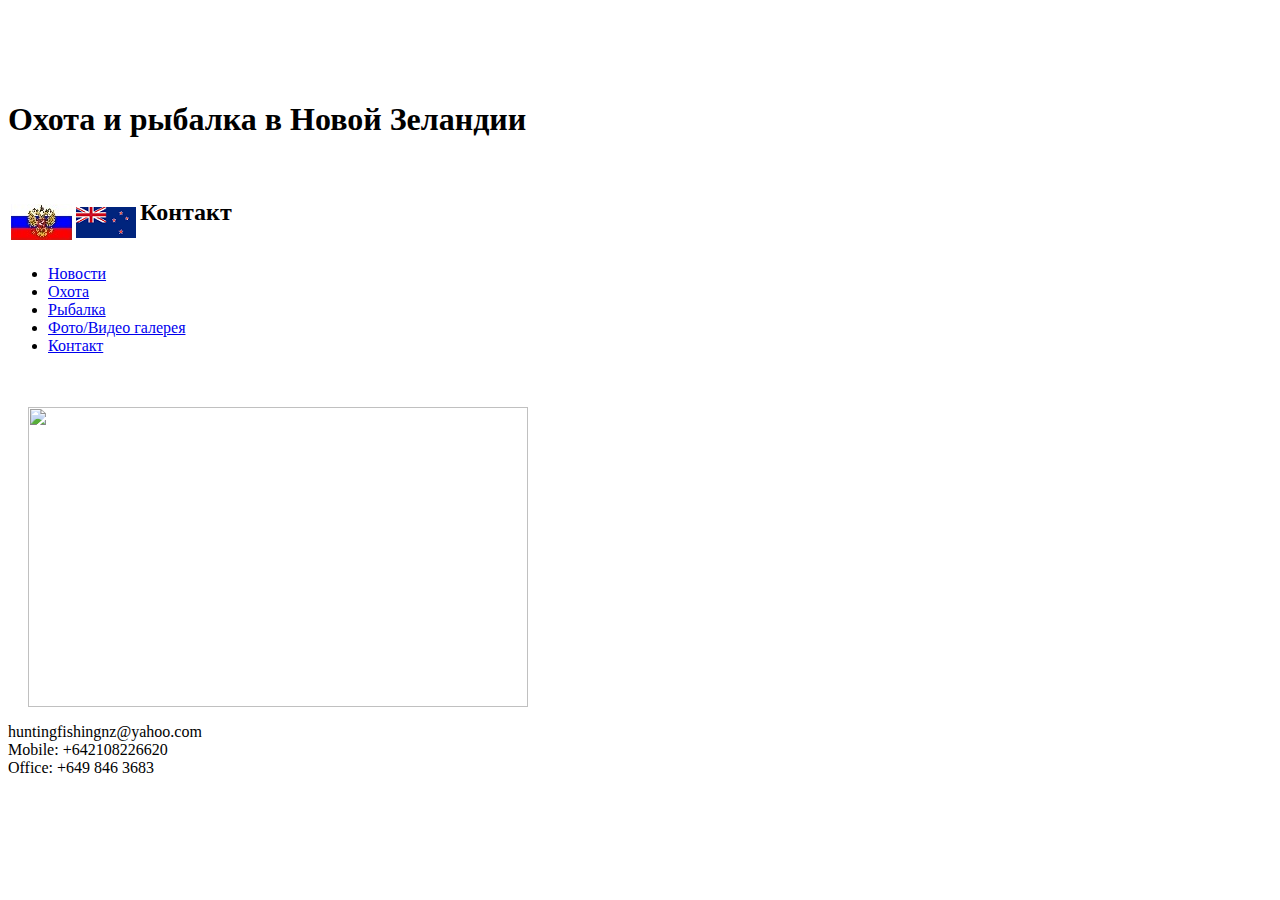
==== Контакт.html @ 3bc14af3 "Add files via upload" ====
﻿<html>
<head>
<title>Охота и рыбалка в Новой Зеландии</title>
<link rel="stylesheet" type="text/css" href="styles.css">
</head>
<body>
<br></br>
<br></br>
<div class="header">
<h1>Охота и рыбалка в Новой Зеландии</h1>
<br></br>
<table id= langbar> 
<tr>
<td><img id =img1 src="ru.jpg"/></td>
<td><a href="news.html"><img id =img2 src="NZ.png"/><a/></td>
<td><h2>Контакт</h2></td>
</tr>
</table>
</div>
<div class="nav">
<ul>
<li><a href="index.html" ... attributes-list>Новости</a></li>
<li><a href="Охота.html" ... attributes-list>Охота</a></li>
<li><a href="Рыбалка.html" ... attributes-list>Рыбалка</a></li>
<li><a href="ФотоВидео галерея.html" ... attributes-list>Фото/Видео галерея</a></li>
<li><a href="Контакт.html" ... attributes-list>Контакт</a></li></ul>
</div>
<br></br>
<img src="visitcard.jpg"style="width: 500px; height: 300px; margin-left: 20px;">
<div class=contact><p>huntingfishingnz@yahoo.com<br> Mobile: +642108226620<br>Office: +649 846 3683</p></div>
</body>
</html>
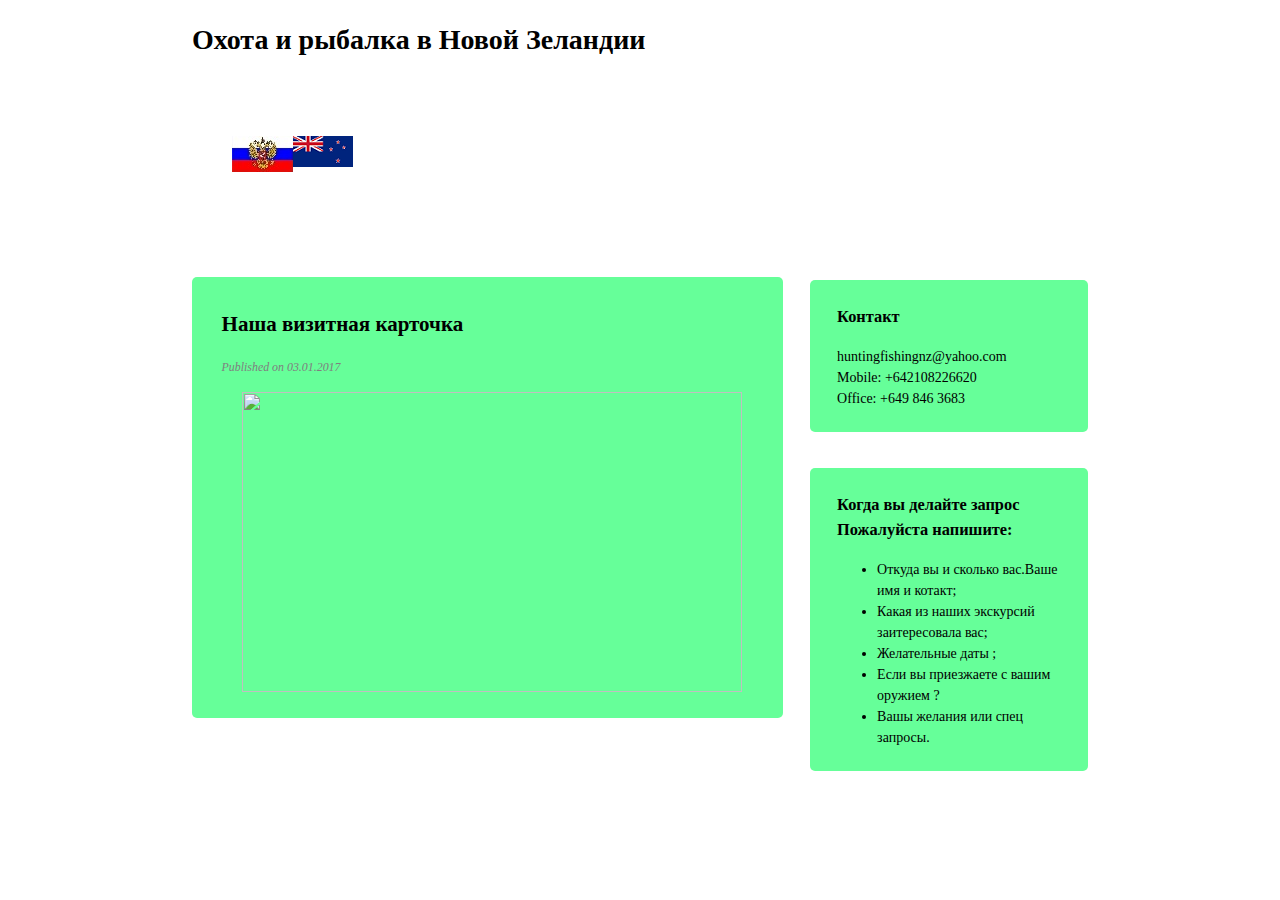
==== commit 23732b6f: "Add files via upload" ====
--- a/Контакт.html
+++ b/Контакт.html
@@ -1,32 +1,72 @@
-﻿<html>
+﻿<!DOCTYPE html>
+<html lang="ru">
 <head>
 <title>Охота и рыбалка в Новой Зеландии</title>
+<meta chartset="utf-8"/>
 <link rel="stylesheet" type="text/css" href="styles.css">
+<meta name="viewport" content="width=device-width, initial-scale=1.0">
 </head>
-<body>
-<br></br>
-<br></br>
-<div class="header">
+
+<body class="body">
+<header class="mainheader">
 <h1>Охота и рыбалка в Новой Зеландии</h1>
 <br></br>
-<table id= langbar> 
-<tr>
-<td><img id =img1 src="ru.jpg"/></td>
-<td><a href="news.html"><img id =img2 src="NZ.png"/><a/></td>
-<td><h2>Контакт</h2></td>
-</tr>
-</table>
+</header>
+<div class="langbar"> 
+<ul>
+<li><img id =img1 src="ru.jpg"/></li>
+<li><a href="news.html"><img id =img2 src="NZ.png"/><a/></li>
+<li>Контакт</li>
+</ul>
 </div>
-<div class="nav">
+
+<header class="mainheader">
+<nav>
 <ul>
 <li><a href="index.html" ... attributes-list>Новости</a></li>
 <li><a href="Охота.html" ... attributes-list>Охота</a></li>
 <li><a href="Рыбалка.html" ... attributes-list>Рыбалка</a></li>
 <li><a href="ФотоВидео галерея.html" ... attributes-list>Фото/Видео галерея</a></li>
 <li><a href="Контакт.html" ... attributes-list>Контакт</a></li></ul>
+</nav>
+</header>
+
+
+<div class= "maincontent">
+<div class= "content">
+<article class= "topcontent">
+<header>
+<h2>Наша визитная карточка</h2>
+</header>
+<footer>
+<p class= "postinfo">Published on 03.01.2017</p>
+</footer>
+<content class="visitcard">
+<img src="visitcard.jpg">
+</content>
+</article>
 </div>
-<br></br>
-<img src="visitcard.jpg"style="width: 500px; height: 300px; margin-left: 20px;">
-<div class=contact><p>huntingfishingnz@yahoo.com<br> Mobile: +642108226620<br>Office: +649 846 3683</p></div>
+</div>
+<aside class="topsidebar">
+<article>
+<h3>Контакт</h3>
+<p>huntingfishingnz@yahoo.com<br> Mobile: +642108226620<br>Office: +649 846 3683</p>
+</article>
+</aside>
+<aside class="midlesidebar">
+<article>
+<h3>Когда вы делайте запрос<br>Пожалуйста напишите:</h3>
+<ul>
+<li>Откуда вы и сколько вас.Ваше имя и котакт;</li>
+<li>Какая из наших экскурсий заитересовала вас;</li>
+<li>Желательные даты ;</li>
+<li>Если вы приезжаете с вашим оружием ?</li>
+<li>Вашы желания или спец запросы.</li>
+</article>
+</aside>
+<footer class=mainfooter>
+<p>Copyright @2017  huntingfishing.nz</p>
+</footer>
+
 </body>
-</html>+<html>--- a/styles.css
+++ b/styles.css
@@ -0,0 +1,64 @@
+body{
+background-image: url("ginger stag - Copy.jpg");
+background-repeat: no-repeat;
+background-position: center center;
+background-size: cover;
+-webkit-background-size: cover;
+-moz-background-size: cover;
+color: black;
+font-size: 87.5%;
+font-family: Convergence;
+line-height: 1.5;
+text-align: left;
+}
+.body{margin: 0 auto;
+width: 70%;
+clear: both;}
+
+.langbar {height: 36px; background-color: transparent; border-radius: 5px; -webkit-border-radius: 5px; -moz-border-radius: 5px;}
+.langbar ul li{margin: 0 auto; list-style: none; float: left; display: inline;color: white; font-size: 20px;}
+
+.mainheader nav {height: 40px; background-image: url(08-Wood.jpg);background-position: left center; border-radius: 5px; -webkit-border-radius: 5px; -moz-border-radius: 5px;}
+.mainheader ul li{margin: 0 auto; list-style: none; float: left; display: inline;color: white; font-size: 20px; text-align: center; width: 20%;}
+.mainheader a{text-decoration: none; color: white; line-height: 40px; display: block;}
+.mainheader nav ul li a:hover{color: 40F140; background-color: 175917;}
+
+.maincontent {line-height: 25px; border-radius: 5px; -moz-border-radius: 5px; -webkit-border-radius: 5px;}
+.content{width: 66%; float: left;  border-radius: 5px; -moz-border-radius: 5px; -webkit-border-radius: 5px;}
+.content img{width: 120px; height: 100px;}
+.visitcard img{width: 500px; height: 300px; margin-left: 20px;}
+.topcontent {background-color: #66ff99; border-radius: 5px; -moz-border-radius: 5px; -webkit-border-radius: 5px; padding: 3% 5%; margin-top: 2%;}
+.botomcontent {background-color: #66ff99; border-radius: 5px; -moz-border-radius: 5px; -webkit-border-radius: 5px; padding: 3% 5%; margin-top: 2%;}
+.postinfo{font-style: italic; color: gray; font-size: 85%;}
+.topsidebar{width: 25%; background-color: #66ff99; float: left; border-radius: 5px; -moz-border-radius: 5px; -webkit-border-radius: 5px; margin: 1.6% 0 2% 3%;padding: 1% 3%;}
+.topsidebar img{width: 120px; height: 100px;}
+.midlesidebar{width: 25%; background-color: #66ff99; float: left; border-radius: 5px; -moz-border-radius: 5px; -webkit-border-radius: 5px; margin: 2% 0 2% 3%;padding: 1% 3%;}
+.botomsidebar{width: 25%; background-color: #66ff99; float: left; border-radius: 5px; -moz-border-radius: 5px; -webkit-border-radius: 5px; margin: 2% 0 2% 3%;padding: 1% 3%;}
+.mainfooter{width: 100%; height: 40px; float: left; background-image: url(08-Wood.jpg); background-position: left center;; border-radius: 5px; -moz-border-radius: 5px; -webkit-border-radius: 5px; margin-top: 2%; margin-bottom:2%;}
+.mainfooter p{width:94%; margin: 0 auto; padding-top: 1%; color: white;}
+@media only screen and (min-width: 150px) and (max-width: 600px){
+.body{margin: 0 auto;
+width: 90%;
+font-size: 95%;}
+.langbar {height: 72px;}
+.langbar ul li{padding:0; color:black}
+
+.mainheader nav {height: 200px; }
+.mainheader ul li{padding:0; width:100%}
+.mainheader a{text-decoration: none; color: white; line-height: 40px; display: block;}
+.mainheader nav ul li a:hover{color: 40F140; background-color: 175917;}	
+
+.maincontent {line-height: 25px; border-radius: 5px; -moz-border-radius: 5px; -webkit-border-radius: 5px;}
+.content{width: 100%; float: left;  border-radius: 5px; -moz-border-radius: 5px; -webkit-border-radius: 5px;}
+.content img{width: 120px; height: 100px;}
+.visitcard img{width: 250px; height: 150px; margin-left: 20px;}
+.topcontent {background-color: #66ff99; border-radius: 5px; -moz-border-radius: 5px; -webkit-border-radius: 5px; padding: 3% 5%; margin-top: 2%;}
+.botomcontent {background-color: #66ff99; border-radius: 5px; -moz-border-radius: 5px; -webkit-border-radius: 5px; padding: 3% 5%; margin-top: 2%;}
+.postinfo{font-style: italic; color: gray; font-size: 85%;}
+.topsidebar{width: 100%; background-color: #66ff99; float: left; border-radius: 5px; -moz-border-radius: 5px; -webkit-border-radius: 5px; margin: 1.6% 0 2% 3%;padding: 1% 3%;}
+.topsidebar img{width: 120px; height: 100px;}
+.midlesidebar{width: 80%; background-color: #66ff99; float: left; border-radius: 5px; -moz-border-radius: 5px; -webkit-border-radius: 5px; margin: 2% 0 2% 3%;padding: 1% 3%;}
+.botomsidebar{width: 80%; background-color: #66ff99; float: left; border-radius: 5px; -moz-border-radius: 5px; -webkit-border-radius: 5px; margin: 2% 0 2% 3%;padding: 1% 3%;}
+.mainfooter{width: 100%; height: 40px; float: left; background-image: url(08-Wood.jpg); background-position: left center;; border-radius: 5px; -moz-border-radius: 5px; -webkit-border-radius: 5px; margin-top: 2%; margin-bottom:2%;}
+.mainfooter p{width:94%; margin: 0 auto; padding-top: 1%; color: white;}
+}
